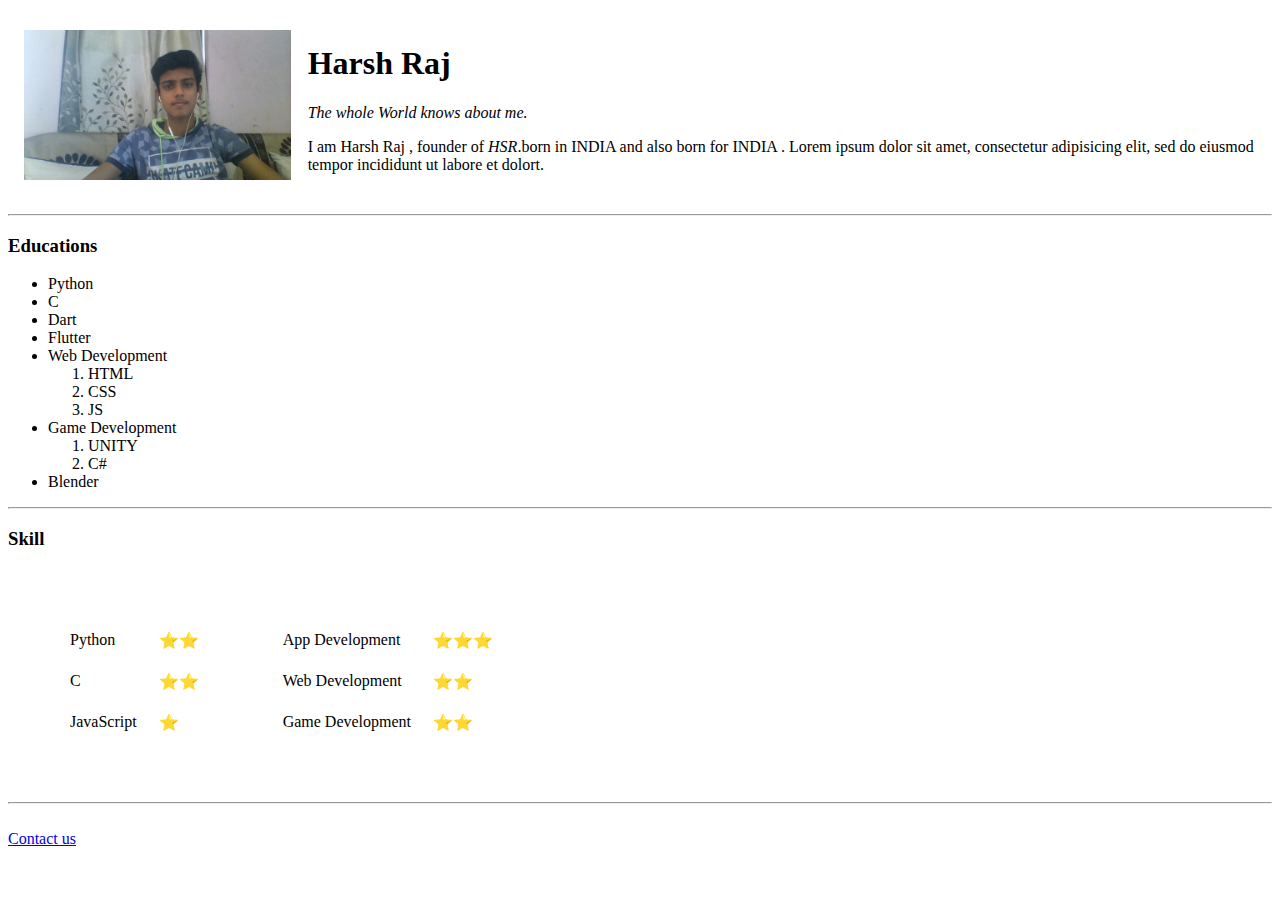
==== index.html @ 5af90b22 "Add files via upload" ====
<!DOCTYPE html>
<html lang="en" dir="ltr">

<head>
  <meta charset="utf-8">
  <title>HR - Harsh Raj</title>
</head>
<body>
  <table cellspacing= "15">
    <tr>
      <td><img src="myImage.jpg" alt="Harsh Raj picture" height="150"></td>
      <td><h1>Harsh Raj</h1>
      <p><em>The whole World knows about me.</em> </p>
      <p>I am Harsh Raj , founder of <em>HSR</em>.born in INDIA and also born for INDIA . Lorem ipsum dolor sit amet, consectetur adipisicing elit, sed do eiusmod tempor incididunt ut labore et dolort.</p></td>
    </tr>
  </table>
  <hr>
  <h3>Educations</h3>
  <ul>
    <li>Python</li>
    <li>C</li>
    <li>Dart</li>
    <li>Flutter</li>
    <li>Web Development <ol>
      <li>HTML</li>
      <li>CSS</li>
      <li>JS</li>
    </ol></li>
    <li>Game Development <ol>
      <li>UNITY</li>
      <li>C#</li>
    </ol></li>
    <li>Blender</li>
  </ul>
  <hr>
  <h3>Skill</h3>
  <table cellspacing=40>
    <tr>
      <td> <table cellspacing= 20 >
        <tr>
          <td>Python </td>
          <td>⭐⭐</td>
        </tr>
        <tr>
          <td>C</td>
          <td>⭐⭐</td>
        </tr>
        <tr>
          <td>JavaScript</td>
          <td>⭐</td>
        </tr>
      </table> </td>
      <td>
        <table cellspacing=20>
          <tr>
            <td>App Development</td>
            <td>⭐⭐⭐</td>
          </tr>
          <tr>
            <td>Web Development</td>
            <td>⭐⭐</td>
          </tr>
          <tr>
            <td>Game Development</td>
            <td>⭐⭐</td>
          </tr>
        </table>
      </td>
    </tr>
  </table>
  <hr>
  <br>
  <a href="contact-us.html">Contact us</a>
</body>

</html>
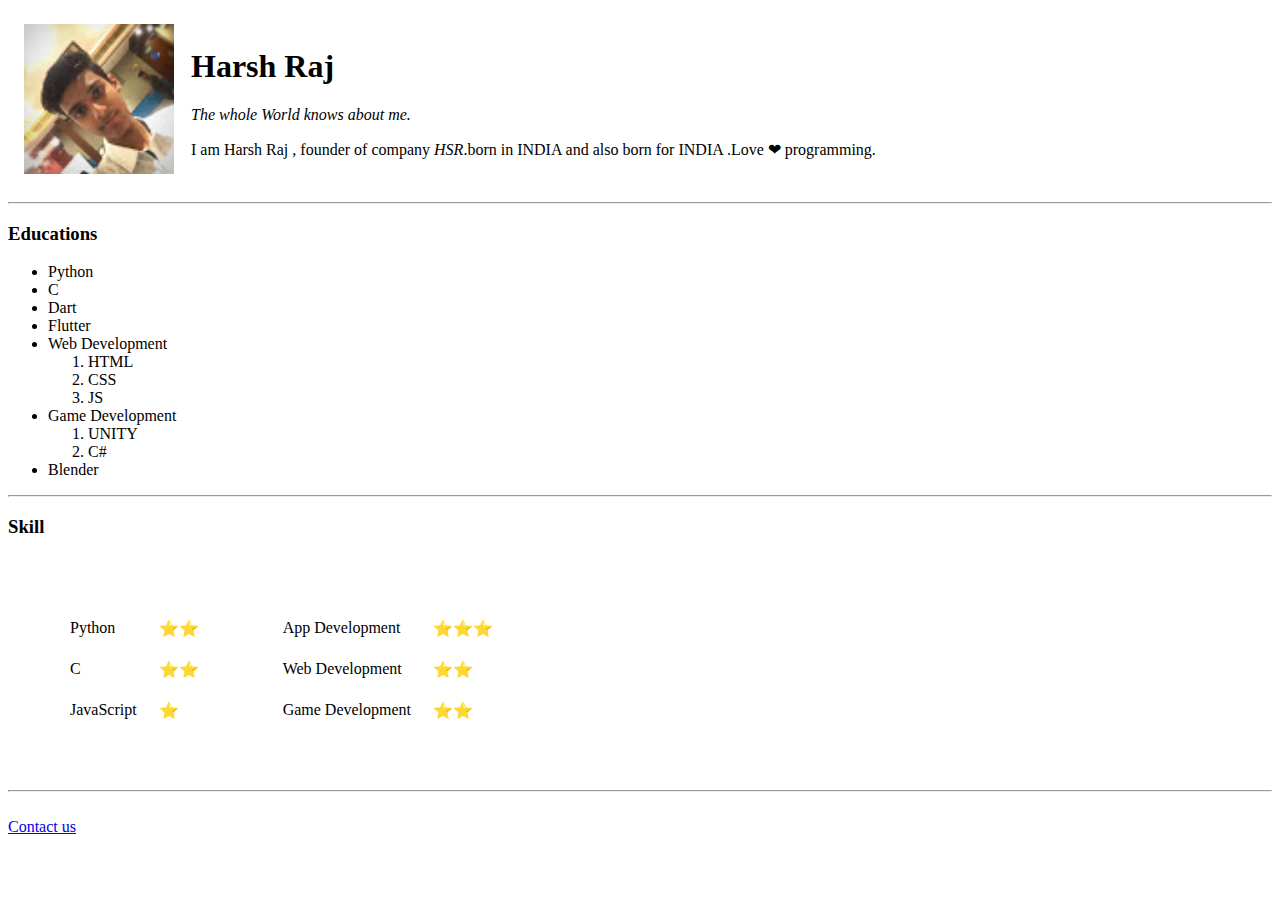
==== commit e569c613: "Update index.html" ====
--- a/index.html
+++ b/index.html
@@ -11,7 +11,7 @@
       <td><img src="myImage.jpg" alt="Harsh Raj picture" height="150"></td>
       <td><h1>Harsh Raj</h1>
       <p><em>The whole World knows about me.</em> </p>
-      <p>I am Harsh Raj , founder of <em>HSR</em>.born in INDIA and also born for INDIA . Lorem ipsum dolor sit amet, consectetur adipisicing elit, sed do eiusmod tempor incididunt ut labore et dolort.</p></td>
+      <p>I am Harsh Raj , founder of company <em>HSR</em>.born in INDIA and also born for INDIA .Love ❤ programming.</p></td>
     </tr>
   </table>
   <hr>
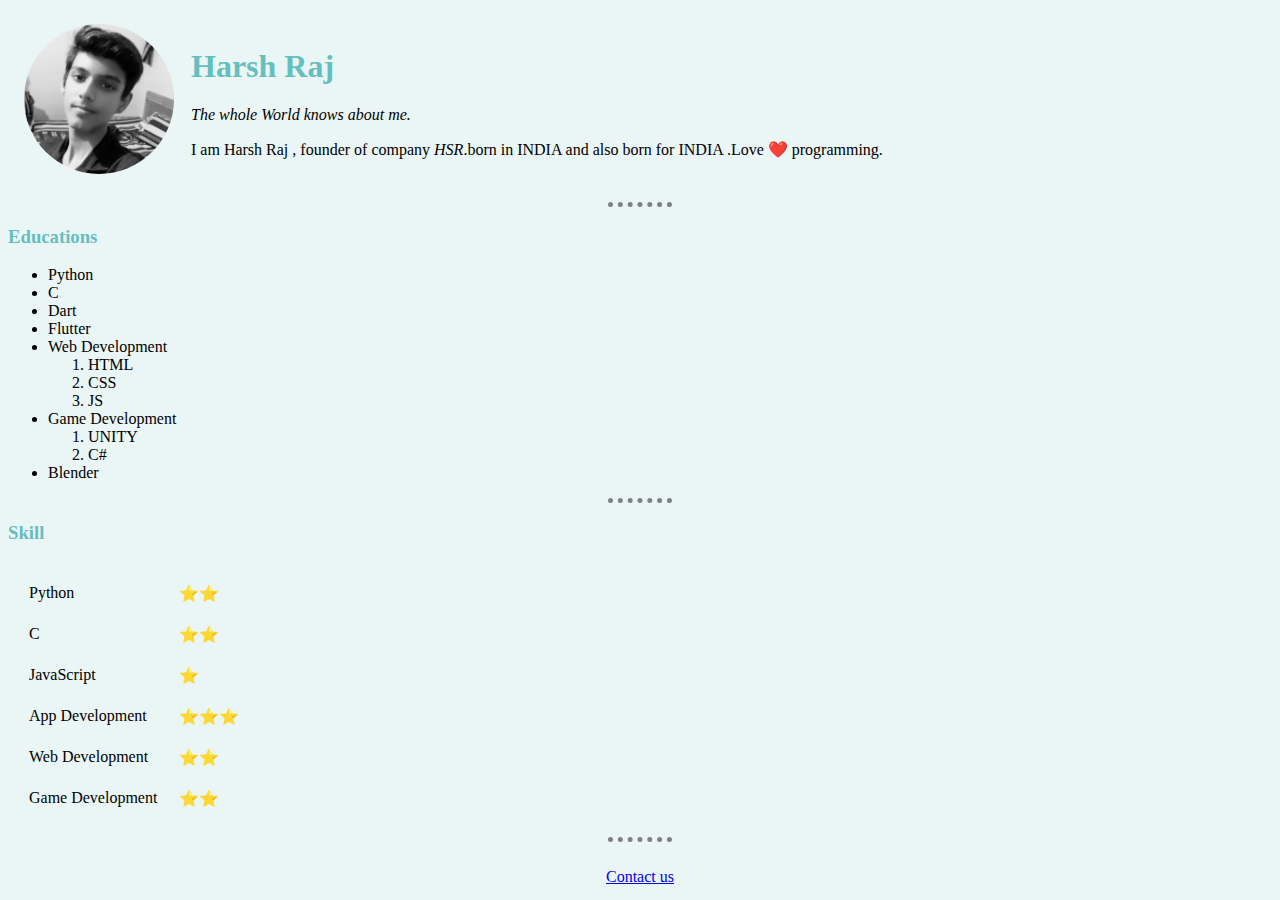
==== commit 194da994: "Add files via upload" ====
--- a/index.html
+++ b/index.html
@@ -4,14 +4,16 @@
 <head>
   <meta charset="utf-8">
   <title>HR - Harsh Raj</title>
+  <link rel="stylesheet" href="style.css">
 </head>
 <body>
+
   <table cellspacing= "15">
     <tr>
-      <td><img src="myImage.jpg" alt="Harsh Raj picture" height="150"></td>
+      <td><img src="myImage3.jpg" alt="Harsh Raj picture" height="150"></td>
       <td><h1>Harsh Raj</h1>
       <p><em>The whole World knows about me.</em> </p>
-      <p>I am Harsh Raj , founder of company <em>HSR</em>.born in INDIA and also born for INDIA .Love ❤ programming.</p></td>
+      <p>I am Harsh Raj , founder of company <em>HSR</em>.born in INDIA and also born for INDIA .Love ❤️ programming.</p></td>
     </tr>
   </table>
   <hr>
@@ -34,9 +36,7 @@
   </ul>
   <hr>
   <h3>Skill</h3>
-  <table cellspacing=40>
-    <tr>
-      <td> <table cellspacing= 20 >
+ <table cellspacing= 20 >
         <tr>
           <td>Python </td>
           <td>⭐⭐</td>
@@ -48,10 +48,6 @@
         <tr>
           <td>JavaScript</td>
           <td>⭐</td>
-        </tr>
-      </table> </td>
-      <td>
-        <table cellspacing=20>
           <tr>
             <td>App Development</td>
             <td>⭐⭐⭐</td>
@@ -64,13 +60,12 @@
             <td>Game Development</td>
             <td>⭐⭐</td>
           </tr>
-        </table>
-      </td>
-    </tr>
   </table>
   <hr>
   <br>
-  <a href="contact-us.html">Contact us</a>
+  <center>
+    <a href="contact-us.html">Contact us</a>
+  </center>
 </body>
 
 </html>
--- a/style.css
+++ b/style.css
@@ -0,0 +1,17 @@
+body{
+  background-color: #EAF6F6;
+}
+img{
+  position: relative;
+  border-radius: 50% ;
+}
+hr{
+  /* border: none; */
+  color: grey;
+  width: 5%;
+  border-style: dotted none none ;
+  border-width: 5px;
+}
+h1,h3{
+  color: #66BFBF;
+}
